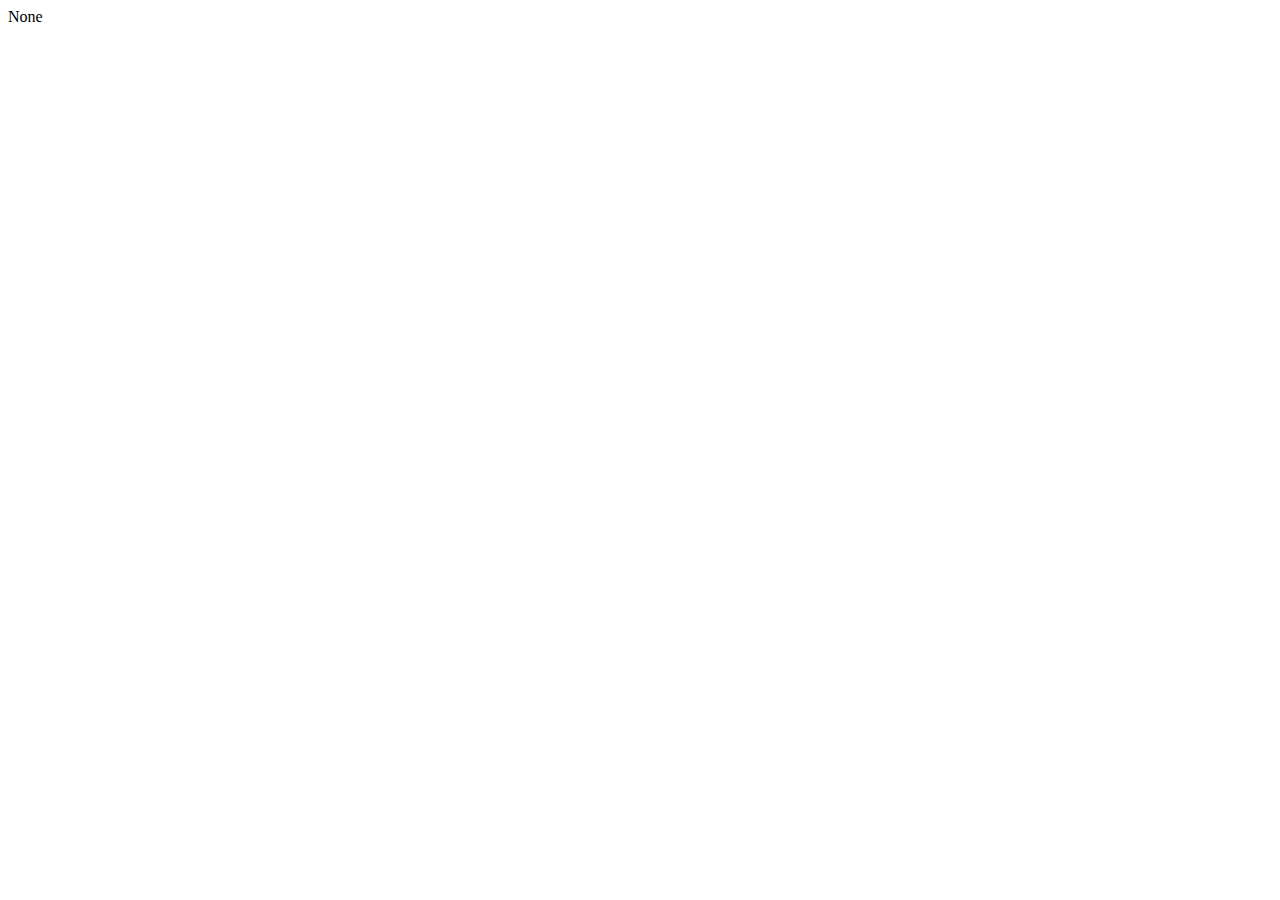
==== module2-solution/index.html @ 2647a8cd "Initialize module 2 assignment" ====
<!DOCTYPE html>
<html lang="eng">
<head>
	<meta charset="utf-8">
	<meta name="viewport" content="width=device-width, initial-scale=1">
	<title>Our Menu</title>
	<link rel="stylesheet" href="css/style.css">
</head>
<body>
	None
</body>
</html>
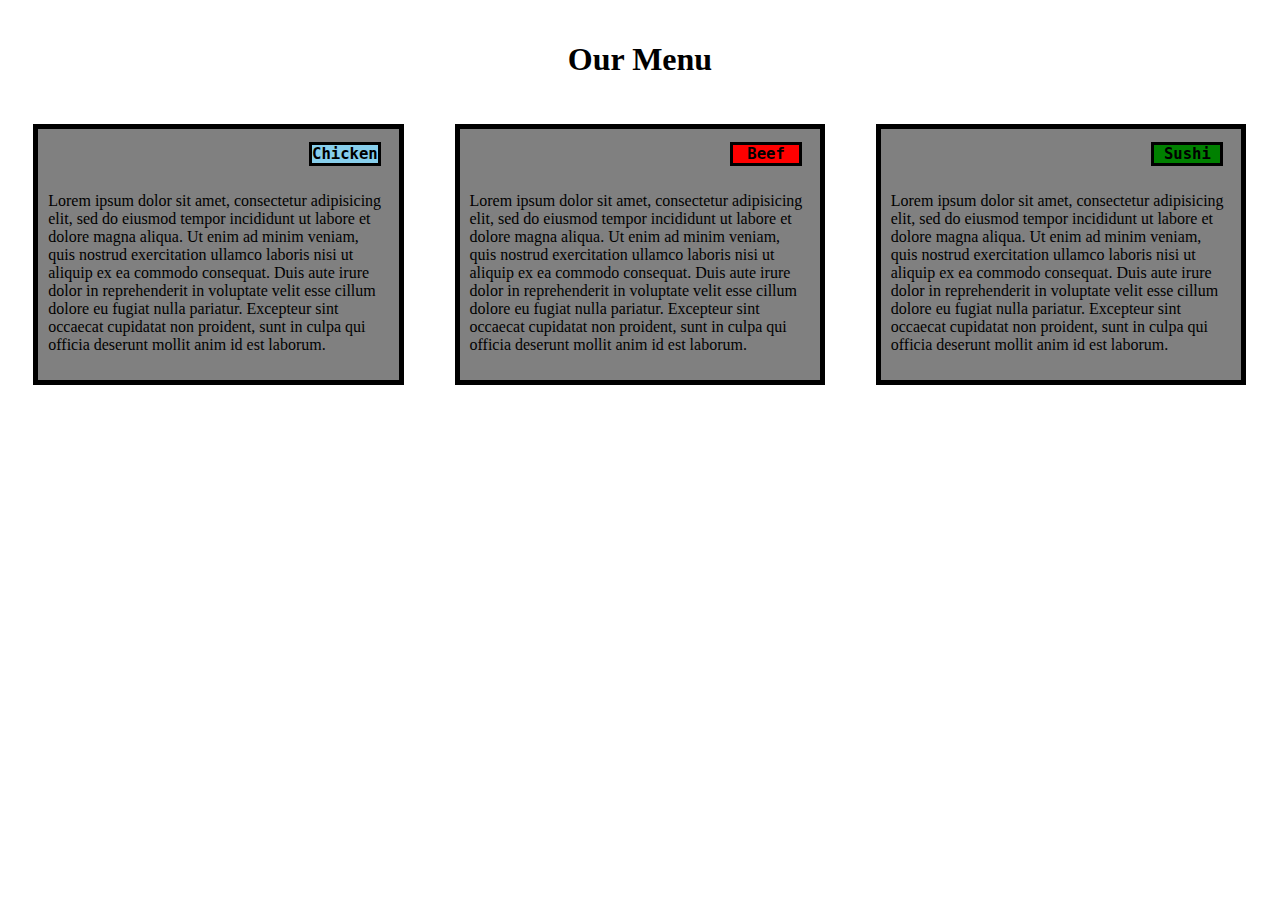
==== commit 77245f5c: "Finished assignment" ====
--- a/module2-solution/index.html
+++ b/module2-solution/index.html
@@ -3,10 +3,49 @@
 <head>
 	<meta charset="utf-8">
 	<meta name="viewport" content="width=device-width, initial-scale=1">
-	<title>Our Menu</title>
+	<title>Assignment 2</title>
 	<link rel="stylesheet" href="css/style.css">
 </head>
 <body>
-	None
+	<h1 class="row">
+		Our Menu
+	</h1>
+	<div class="row">
+		<div>
+			<section class="col-lg-4 col-md-6 col-sm-12 container">
+				<h2 id="h21">Chicken</h2>
+				<p>
+					Lorem ipsum dolor sit amet, consectetur adipisicing elit, sed do eiusmod
+					tempor incididunt ut labore et dolore magna aliqua. Ut enim ad minim veniam,
+					quis nostrud exercitation ullamco laboris nisi ut aliquip ex ea commodo
+					consequat. Duis aute irure dolor in reprehenderit in voluptate velit esse
+					cillum dolore eu fugiat nulla pariatur. Excepteur sint occaecat cupidatat non
+					proident, sunt in culpa qui officia deserunt mollit anim id est laborum.
+				</p>
+			</section>
+			<section class="col-lg-4 col-md-6 col-sm-12 container">
+				<h2 id="h22">Beef</h2>
+				<p>			
+					Lorem ipsum dolor sit amet, consectetur adipisicing elit, sed do eiusmod
+					tempor incididunt ut labore et dolore magna aliqua. Ut enim ad minim veniam,
+					quis nostrud exercitation ullamco laboris nisi ut aliquip ex ea commodo
+					consequat. Duis aute irure dolor in reprehenderit in voluptate velit esse
+					cillum dolore eu fugiat nulla pariatur. Excepteur sint occaecat cupidatat non
+					proident, sunt in culpa qui officia deserunt mollit anim id est laborum.
+				</p>
+			</section>
+			<section class="col-lg-4 col-md-12 col-sm-12 container">			
+				<h2 id="h23">Sushi</h2>
+				<p>
+					Lorem ipsum dolor sit amet, consectetur adipisicing elit, sed do eiusmod
+					tempor incididunt ut labore et dolore magna aliqua. Ut enim ad minim veniam,
+					quis nostrud exercitation ullamco laboris nisi ut aliquip ex ea commodo
+					consequat. Duis aute irure dolor in reprehenderit in voluptate velit esse
+					cillum dolore eu fugiat nulla pariatur. Excepteur sint occaecat cupidatat non
+					proident, sunt in culpa qui officia deserunt mollit anim id est laborum.
+				</p>
+			</section>
+		</div>
+	</div>
 </body>
 </html>--- a/module2-solution/css/style.css
+++ b/module2-solution/css/style.css
@@ -0,0 +1,110 @@
+/********** Base styles **********/
+* {
+  box-sizing: border-box;
+}
+h1 {
+  margin-bottom: 15px;
+  float: left;
+  text-align: center;
+  font-weight: bold;
+  font-family: cursive;
+}
+
+h2 {
+	text-align: center;
+	border: solid 3px black;
+	position: relative;
+	left: 75%;
+	width: 20%;
+	height: 5%;
+	font-size: 120%;
+	font-family: monospace;
+}
+
+h2#h21 {
+	background-color: skyblue;
+}
+
+h2#h22 {
+	background-color: red;
+}
+
+h2#h23 {
+	background-color: green;
+}
+
+.container {
+	background-color: grey;
+	border: solid 5px black;
+	box-sizing: border-box;
+	position: relative;
+}
+
+p {
+	padding: 10px;
+	position: relative;
+	box-sizing: border-box;
+	font-size: inherit;
+}
+
+/* Simple Responsive Framework. */
+.row {
+  width: 100%;
+  align: center;
+  margin-bottom: 20px;
+  position: relative;
+}
+
+/********** Desktop **********/
+@media (min-width: 992px) { 
+  .col-lg-4, .col-lg-6, .col-lg-12 {
+    float: left;
+    height: 96%;
+    margin: 2%;
+  }
+  .col-lg-4 {
+    width: 29.33%;
+  }
+  .col-lg-6 {
+    width: 46%;
+  }
+  .col-lg-12 {
+    width: 96%;
+  }
+}
+
+/********** Tablet **********/
+@media (min-width: 768px) and (max-width: 991px) {
+  .col-md-4, .col-md-6, .col-md-12 {
+    float: left;
+    height: 96%;
+    margin: 2%;
+  }
+  .col-md-4 {
+    width: 29.33%;
+  }
+  .col-md-6 {
+    width: 46%;
+  }
+  .col-md-12 {
+    width: 96%;
+  }
+}
+
+/********** Mobile **********/
+@media (max-width: 767px) {
+  .col-sm-4, .col-sm-6, .col-sm-12 {
+    float: left;
+    height: 96%;
+    margin: 2%;
+  }
+  .col-sm-4 {
+    width: 29.33%;
+  }
+  .col-sm-6 {
+    width: 46%;
+  }
+  .col-sm-12 {
+    width: 96%;
+  }
+}